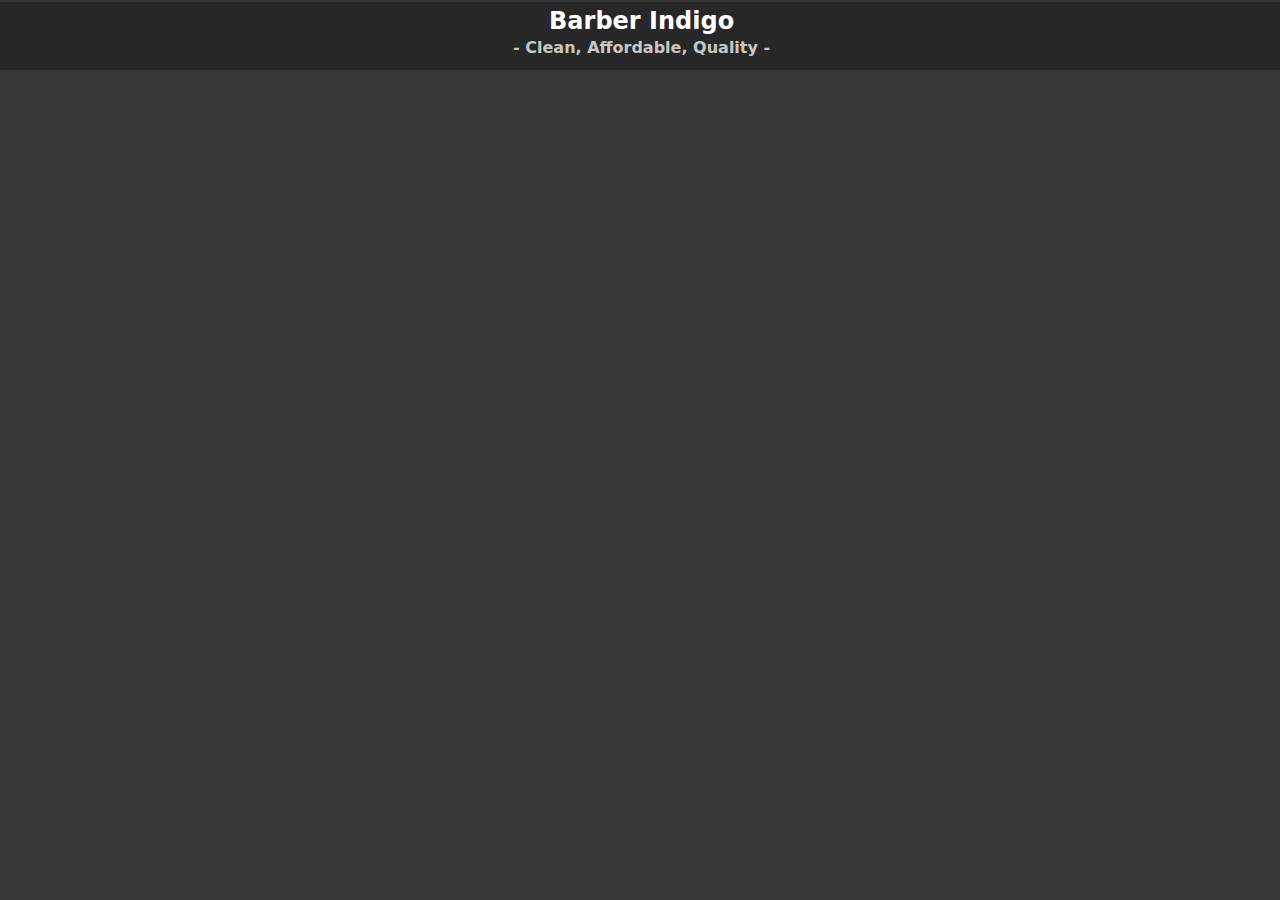
==== new.html @ 63815825 "Added new page" ====
<!DOCTYPE html>
<html lang="en">
<head>
    <meta charset="UTF-8">
    <meta name="viewport" content="width=device-width, initial-scale=1.0">
    <title>Barber Indigo</title>
    
    <link rel="stylesheet" href="new.css">
</head>
<body>
    <div id="TopBar">
        <h2 id="TopBar_Name">Barber Indigo</h2>
        <h4>- Clean, Affordable, Quality -</h4>
    </div>
    <div class="MidSection">
        
    </div>
</body>
</html>
---- new.css ----
body {
    background-color: rgb(56, 56, 56);
    color: white;
    font-family:system-ui, -apple-system, BlinkMacSystemFont, 'Segoe UI', Roboto, Oxygen, Ubuntu, Cantarell, 'Open Sans', 'Helvetica Neue', sans-serif;

    text-align: center;
    overflow-x: hidden;

}

#TopBar {
    background-color: rgb(39, 39, 39);
    position: relative;

    top: -2vh;
    bottom: 0vh;

    width: 101vw;
    left: -1vw;
    right: 0%;
}

#TopBar_Name {
    transition: 645ms;
    position: relative;
    top: .6vh;
}

#TopBar h4 {
    position: relative;
    top: -1.5vh;
    color: rgb(199, 199, 199);
}

#TopBar_Name:hover {
    color: rgb(222, 253, 249);
}
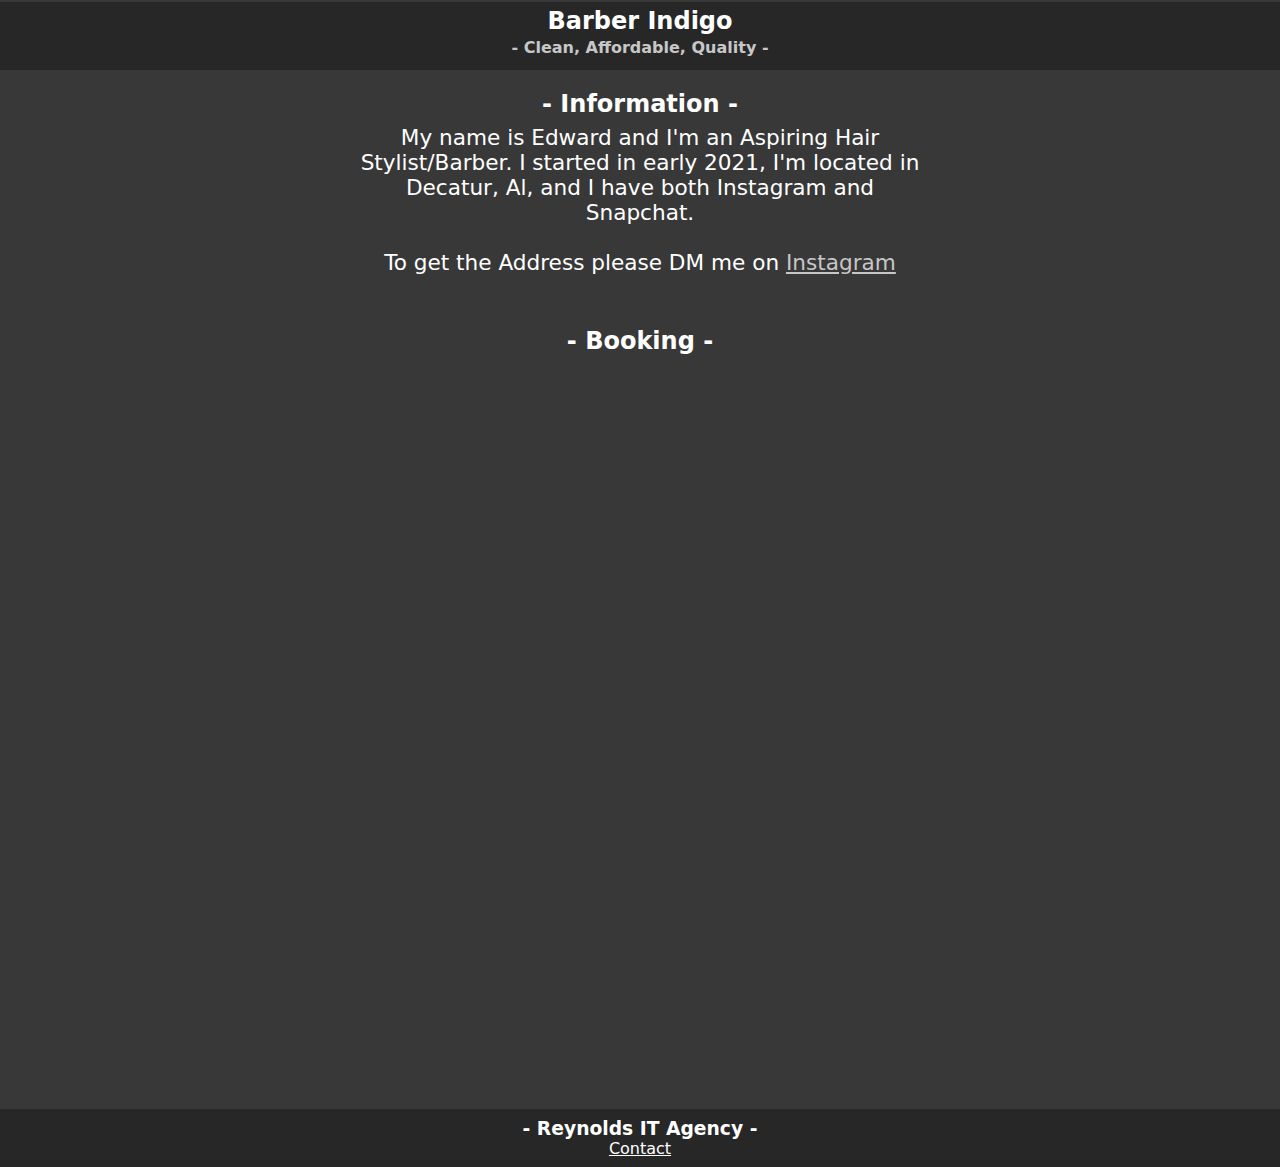
==== commit 8b82e1b4: "Updatte" ====
--- a/new.html
+++ b/new.html
@@ -12,8 +12,26 @@
         <h2 id="TopBar_Name">Barber Indigo</h2>
         <h4>- Clean, Affordable, Quality -</h4>
     </div>
+
+    <div id="HighlightBar">
+        <h3 id="WarningTopBar"></h3>
+    </div>
+
     <div class="MidSection">
-        
+        <div id="InfoSection">
+            <h2>- Information -</h2>
+            <a>My name is Edward and I'm an Aspiring Hair Stylist/Barber. I started in early 2021, I'm located in Decatur, Al, and I have both Instagram and Snapchat.
+                <br>
+                <br>
+            <a>To get the Address please DM me on <a id="InstagramLink" href="">Instagram</a> </a>
+        </div>
+        <div id="BookingSection">
+            <h2>- Booking -</h2>
+        </div>
+    </div>
+    <div id="BottomBar">
+        <h3 id="CreditTitle">- Reynolds IT Agency -</h3>
+        <a id="ContactLink" href="mailto:creynolds1126.2006@gmail.com?cc=[Reynolds IT Agency]&subject=%5BReynolds%20IT%20Agency%5D%20-%20Contact%20Form">Contact</a>
     </div>
 </body>
 </html>--- a/new.css
+++ b/new.css
@@ -5,6 +5,9 @@
 
     text-align: center;
     overflow-x: hidden;
+
+    margin-left: auto;
+    margin-right: auto;
 
 }
 
@@ -15,9 +18,7 @@
     top: -2vh;
     bottom: 0vh;
 
-    width: 101vw;
-    left: -1vw;
-    right: 0%;
+    width: 100vw;
 }
 
 #TopBar_Name {
@@ -27,6 +28,7 @@
 }
 
 #TopBar h4 {
+    transition: 645ms;
     position: relative;
     top: -1.5vh;
     color: rgb(199, 199, 199);
@@ -34,4 +36,84 @@
 
 #TopBar_Name:hover {
     color: rgb(222, 253, 249);
-}+    font-size: 155%;
+}
+
+#TopBar h4:hover {
+    color: rgb(222, 253, 249);
+}
+
+
+#HighlightBar {
+    background-color: rgb(145, 74, 74);
+    position: relative;
+
+    top: -5vh;
+}
+
+#BottomBar {
+    background-color: rgb(39, 39, 39);
+    color: white;
+
+    position: relative;
+
+    top: 81.5vh;
+    bottom: 0vh;
+
+    width: 100vw;
+}
+
+#CreditTitle {
+    position: relative;
+    top: 1vh;
+}
+
+#ContactLink {
+    position: relative;
+    top: -1vh;
+    color: white;
+}
+
+#CreditTitle:hover {
+    color: rgb(222, 253, 249);
+}
+
+#ContactLink:visited {
+    color: rgb(199, 199, 199);
+}
+
+#ContactLink:hover {
+    color: rgb(222, 253, 249);
+}
+
+#InfoSection {
+    width: 45vw;
+    margin-left: auto;
+    margin-right: auto;
+
+    position: relative;
+    top: -2vh;
+}
+
+#InfoSection h2 {
+    position: relative;
+    top: -.2vh;
+}
+
+#InfoSection a{
+    position: relative;
+    top: -1.6vh;
+    font-size: 135%;
+}
+
+#InstagramLink {
+    position: relative;
+    top: -1vh;
+    color: white;
+}
+
+#InstagramLink:visited {
+    color: rgb(199, 199, 199);
+}
+
+
